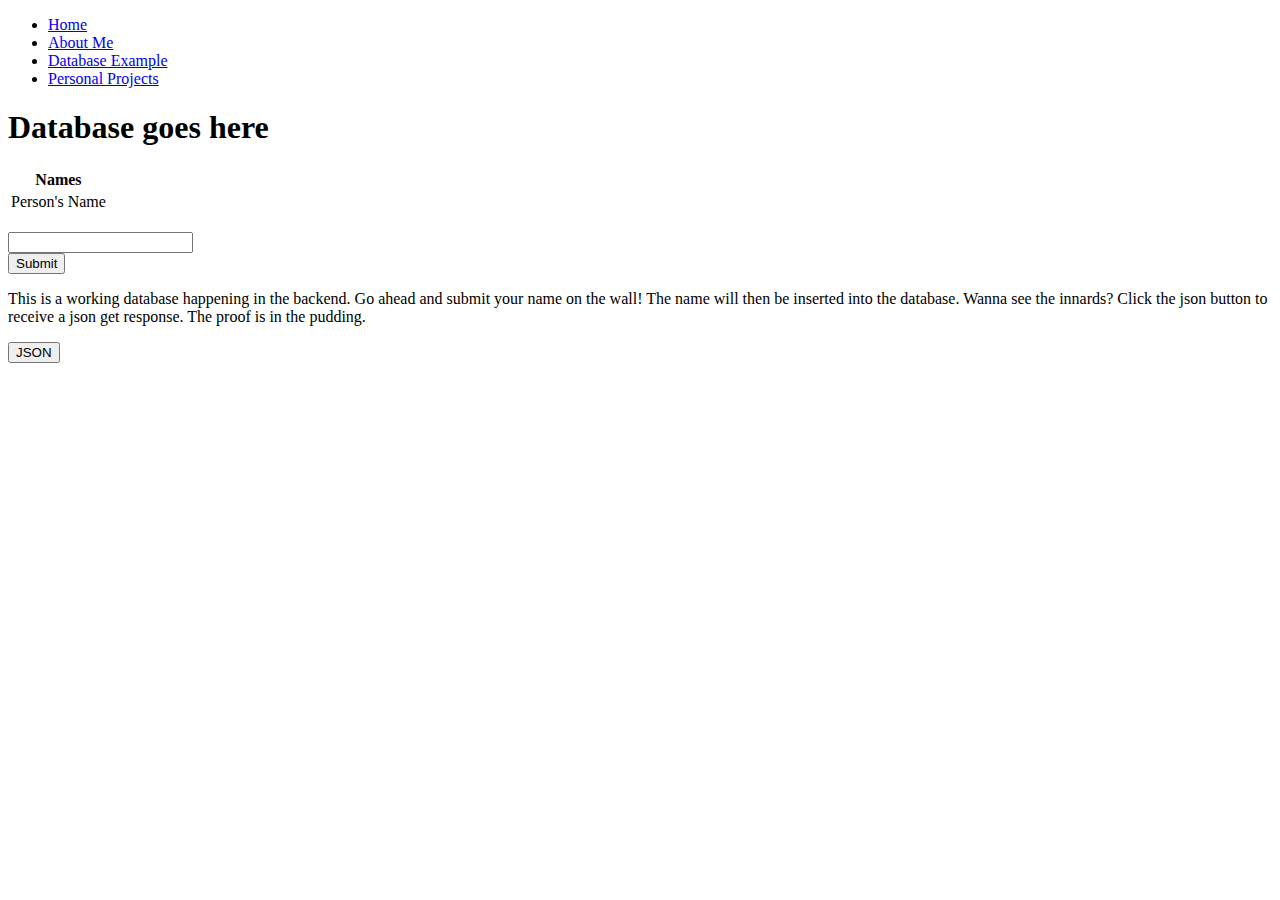
==== target/classes/templates/database_ex.html @ 50e4fb2e "First commit to initialize project" ====
<!DOCTYPE html>
<html lang="en" xmlns:th="http://www.w3.org/1999/xhtml">
<head>
    <meta charset="UTF-8">
    <meta name="viewport" content="width=device-width, initial-scale=1.0">
    <link rel="stylesheet" type="text/css" href="css/home.css">
    <title>Database</title>
</head>
<body>
<ul class="nav">
    <li><a href="/">Home</a> </li>
    <li><a href="/About_Me">About Me</a> </li>
    <li><a href="/database_ex">Database Example</a></li>
    <li><a href="/personal_projects">Personal Projects</a></li>
</ul>
<h1>Database goes here</h1>

<div id="table_header" class="container">
    <table id="persons" class="center">
        <tr>
            <th>Names</th>
        </tr>
        <tr th:each="person: ${personList}">
            <td th:text = ${person.name}>Person's Name</td>
        </tr>
    </table>
</div>

<form action="/database_ex" method="post">
    <br>
    <input type="text" name="name"><br>
    <input type="submit" value="Submit"><br>
</form>

<div id="data_explain" class="container">
    <p>
        This is a working database happening in the backend. Go ahead and submit your name on the wall!
        The name will then be inserted into the database. Wanna see the innards? Click the json button
        to receive a json get response. The proof is in the pudding.
    </p>
</div>

<form action="/database_ex/all" method="get">
    <input type="submit" value="JSON">
</form>


</body>
</html>
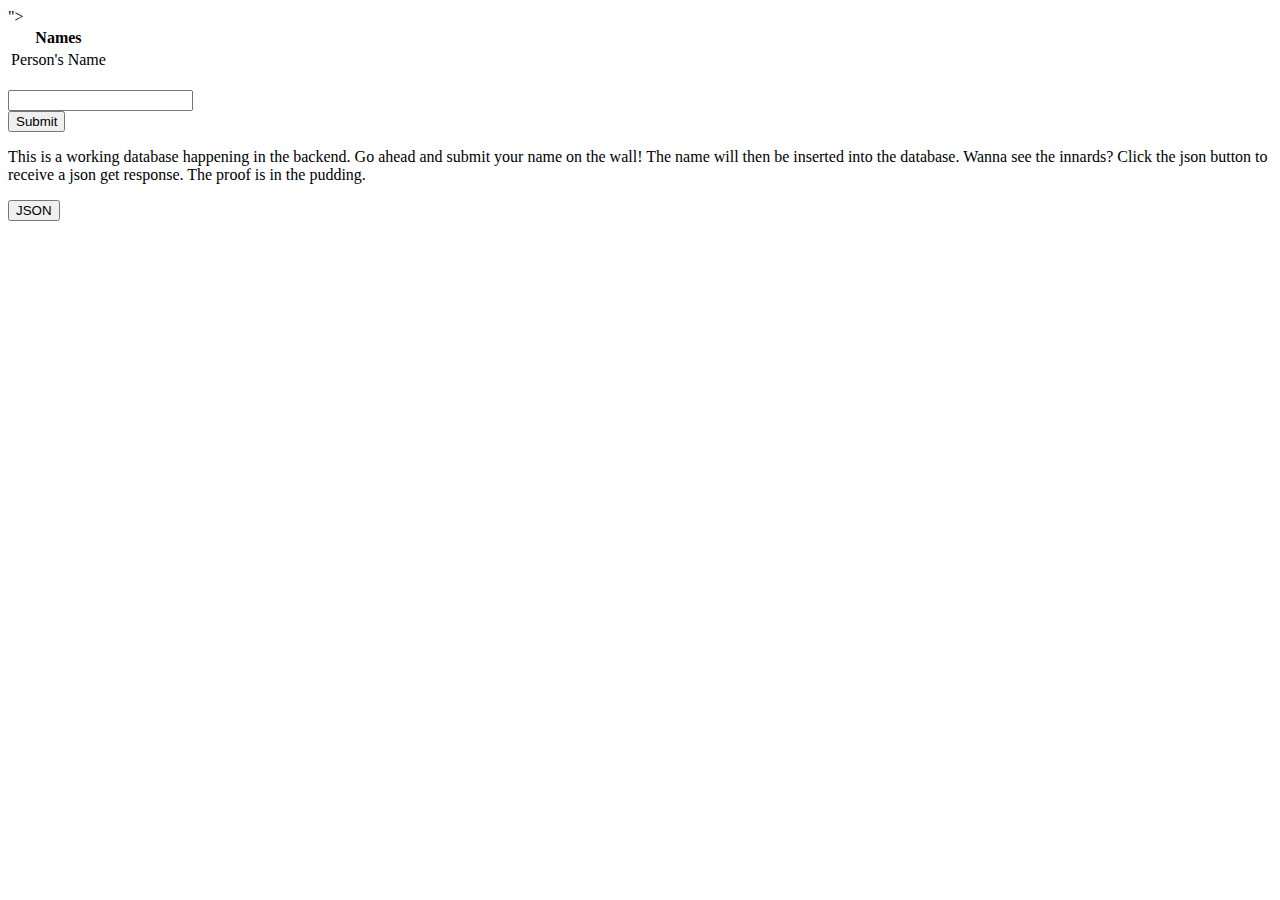
==== commit 7f130908: "Finally got around to learning the template engine Thymeleaf. Master page added, reduced redunant ht" ====
--- a/target/classes/templates/database_ex.html
+++ b/target/classes/templates/database_ex.html
@@ -1,5 +1,8 @@
 <!DOCTYPE html>
-<html lang="en" xmlns:th="http://www.w3.org/1999/xhtml">
+<html lang="en" xmlns="http://www.w3.org/1999/xhtml"
+      xmlns:th="http://www.thymeleaf.org"
+      xmlns:layout="http://www.ultraq.net.nz/thymeleaf/layout"
+      layout:decorator="~{layouts/master}">">
 <head>
     <meta charset="UTF-8">
     <meta name="viewport" content="width=device-width, initial-scale=1.0">
@@ -7,25 +10,17 @@
     <title>Database</title>
 </head>
 <body>
-<ul class="nav">
-    <li><a href="/">Home</a> </li>
-    <li><a href="/About_Me">About Me</a> </li>
-    <li><a href="/database_ex">Database Example</a></li>
-    <li><a href="/personal_projects">Personal Projects</a></li>
-</ul>
-<h1>Database goes here</h1>
-
+<div layout:fragment="content">
 <div id="table_header" class="container">
     <table id="persons" class="center">
         <tr>
             <th>Names</th>
         </tr>
         <tr th:each="person: ${personList}">
-            <td th:text = ${person.name}>Person's Name</td>
+            <td th:text = "${person.name}">Person's Name</td>
         </tr>
     </table>
 </div>
-
 <form action="/database_ex" method="post">
     <br>
     <input type="text" name="name"><br>
@@ -43,7 +38,6 @@
 <form action="/database_ex/all" method="get">
     <input type="submit" value="JSON">
 </form>
-
-
+</div>
 </body>
 </html>